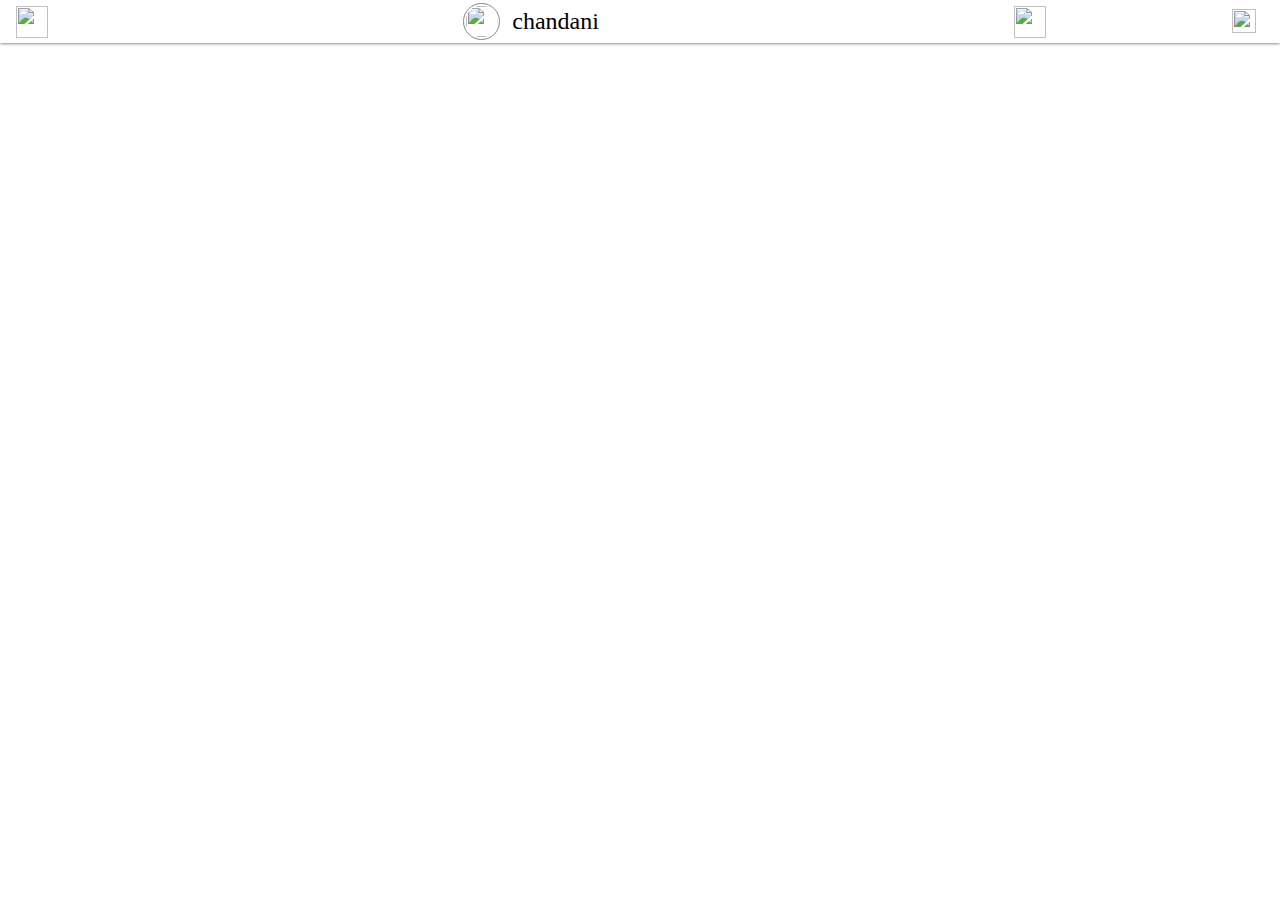
==== ChatPage.html @ 3f69b45f "add some more pages" ====
<!DOCTYPE html>
<html>
<head>
	<title>Chat Page</title>
	<link rel="stylesheet" type="text/css" href="./CSS/ChatPage.css">
	<meta name="viewport" content="width=device-width, initial-scale=1">
	<link rel="stylesheet" href="https://cdnjs.cloudflare.com/ajax/libs/font-awesome/4.7.0/css/font-awesome.min.css">
</head>
<body>
	<!-- Header page -->
	<header>
		<div class="upperheader flex">
			<div class="arrow iconbox">
				<a href="chatside.html">
					<img src="https://cdn3.iconfinder.com/data/icons/arrow-outline-8/32/left_2-128.png" 
						alt="" class="ICON">
				</a>
			</div>
			<!-- icon end -->
			<!-- pro and name -->
			<div class="profilename flex">
				<div class="img_container">
					<img src="https://www.biography.com/.image/ar_1:1%2Cc_fill%2Ccs_srgb%2Cg_face%2Cq_auto:good%2Cw_300/MTQ3NTI2OTA4NzY5MjE2MTI4/drake_photo_by_prince_williams_wireimage_getty_479503454.jpg" alt=""class="Image_profile">
				</div>
				<span class="profiletext">chandani</span>
			</div>
			<!-- pro and name -->
			<!-- div 3 -->
				<div class="flex ICON_BOX">
					<div class="iconbox">
						<img src="https://cdn2.iconfinder.com/data/icons/instagram-outline/19/17-512.png" alt="" class="ICON">
					</div>
					<div class="iconbox">
						<img src="https://encrypted-tbn0.gstatic.com/images?q=tbn:ANd9GcT5O7h_oY7HkIz8bw9aa8hQvuDiIlufoSxgdA&usqp=CAU" alt="" class="ICON block">
					</div>
				</div>
			<!-- div 3 -->
		</div>
	</header>
	<!-- Header page -->
</body>
</html>
---- CSS/ChatPage.css ----
*{
	box-sizing: border-box;
}
body{
	margin:0;
}
header{
	position:-webkit-sticky;
	top:0;
	position: sticky;
	overflow:hidden;
	width:100%;
	background-color: #fff;
	box-shadow:0 0.5px 3px 0 #696969;
	padding: 0.2em;
	/*border: 1px solid red;*/

}
.upperheader{
	width:98%;
	margin: 0 auto;
	/*border: 1px solid black;*/
}
.flex{
	display: flex;
	justify-content: space-between; 
}
.flex-space{
	display: flex;
}
.iconbox{
	width:2em;
	height:2em;
	align-self: center;
	/*border: 1px solid blue;*/
}
.ICON{
	width: 100%;
	height: 100%;
}
.block{
	width: 1.5em; 
	height: 1.5em;
	margin-top: 0.2em;
	/*border: 1px solid green;*/
}
.profilename{
	/*width:30%;*/
	/*border: 1px solid green;*/
}
.img_container{
	/*border: 1px solid blue;*/
	width:2.3em;
	height:2.3em;
	/*padding: 1em;*/
	/*border-radius: 50%;*/
}
.Image_profile{
	width: 100%;
	height: 100%;
	padding: 0.1em;
	border: 1px solid #868686;
	border-radius: 50%;
}
.profiletext{
	margin-left:0.5em;
	font-size: 1.5em;
	align-self: center;
}
.ICON_BOX{
	width:20%;
	/*border: 1px solid red;*/

}
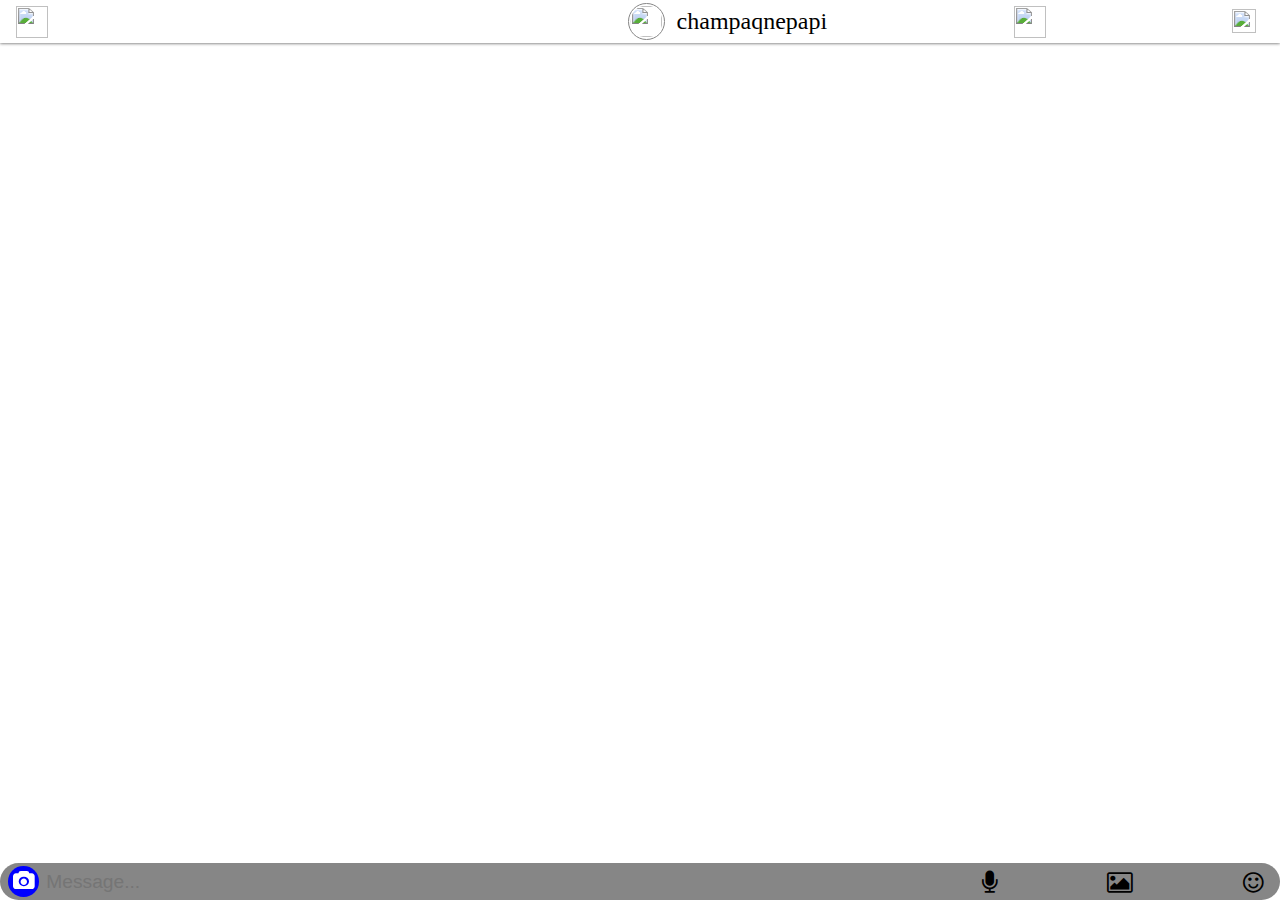
==== commit b036a715: "chat page complete" ====
--- a/ChatPage.html
+++ b/ChatPage.html
@@ -10,7 +10,8 @@
 	<!-- Header page -->
 	<header>
 		<div class="upperheader flex">
-			<div class="arrow iconbox">
+			<div class="box5 flex">
+					<div class="arrow iconbox">
 				<a href="chatside.html">
 					<img src="https://cdn3.iconfinder.com/data/icons/arrow-outline-8/32/left_2-128.png" 
 						alt="" class="ICON">
@@ -18,13 +19,15 @@
 			</div>
 			<!-- icon end -->
 			<!-- pro and name -->
-			<div class="profilename flex">
-				<div class="img_container">
-					<img src="https://www.biography.com/.image/ar_1:1%2Cc_fill%2Ccs_srgb%2Cg_face%2Cq_auto:good%2Cw_300/MTQ3NTI2OTA4NzY5MjE2MTI4/drake_photo_by_prince_williams_wireimage_getty_479503454.jpg" alt=""class="Image_profile">
+				<div class="profilename flex">
+					<div class="img_container">
+						<img src="https://www.biography.com/.image/ar_1:1%2Cc_fill%2Ccs_srgb%2Cg_face%2Cq_auto:good%2Cw_300/MTQ3NTI2OTA4NzY5MjE2MTI4/drake_photo_by_prince_williams_wireimage_getty_479503454.jpg" alt="" 
+						class="Image_profile">
+					</div>
+					<span class="profiletext">champaqnepapi</span>
 				</div>
-				<span class="profiletext">chandani</span>
+			<!-- pro and name -->
 			</div>
-			<!-- pro and name -->
 			<!-- div 3 -->
 				<div class="flex ICON_BOX">
 					<div class="iconbox">
@@ -38,5 +41,27 @@
 		</div>
 	</header>
 	<!-- Header page -->
+	<!-- mid page -->
+	<!-- mid page -->
+	<!-- end page -->
+	<!-- <i class="fa fa-microphone" style="font-size:24px"></i> -->
+	<div class="typewriter">
+		<div class="inputtypewriter flex">
+			<div class="box2">
+				<div class="cambox">
+				<i class="fa fa-camera" style="font-size:20px"></i>
+				</div>
+				<input type="text" class="inputbox" placeholder="Message...">
+			</div>
+			<div class="flex box1">
+				<!-- <img src="" alt=""> -->
+				<!-- <i class="far fa-microphone"></i> -->
+				<i class="fa fa-microphone" style="font-size:24px"></i>
+				<i class="fa fa-photo" style="font-size:24px"></i>
+				<i class="fa fa-smile-o" style="font-size:24px"></i>
+			</div>
+		</div>
+	</div>
+	<!-- end page -->
 </body>
 </html>--- a/CSS/ChatPage.css
+++ b/CSS/ChatPage.css
@@ -70,5 +70,50 @@
 .ICON_BOX{
 	width:20%;
 	/*border: 1px solid red;*/
-
+}
+.inputtypewriter{
+	background-color: #868686;
+	border-radius: 4em;
+}
+.typewriter{
+	bottom: 0;
+	position:-webkit-sticky;
+	position:fixed;
+	width: 100%;
+	/*border: 1px solid red;*/
+}
+.box1{
+	width:22%;
+	align-self:center;
+	margin-right:1em;
+	/*border: 1px solid blue;*/
+}
+.cambox{
+	background-color: blue;
+	border-radius: 50%;
+	padding: 0.3em;
+	margin-left: 0.3em;
+}
+.fa-camera{filter: invert(100);}
+.box2{
+	display: flex;	
+	width:70%;
+	padding: 0.2em;
+	/*border: 1px solid #868686;*/
+}
+.inputbox{
+	width:100%;
+	background-color: #868686;	
+	outline: none;
+	border: none;
+	font-size: 1.2em;
+	margin-left: 0.3em;
+}
+.box5{
+	/*border: 1px solid blue;*/
+	display: flex;
+	width:65%;
+}
+.chatcode{
+	display: none;
 }